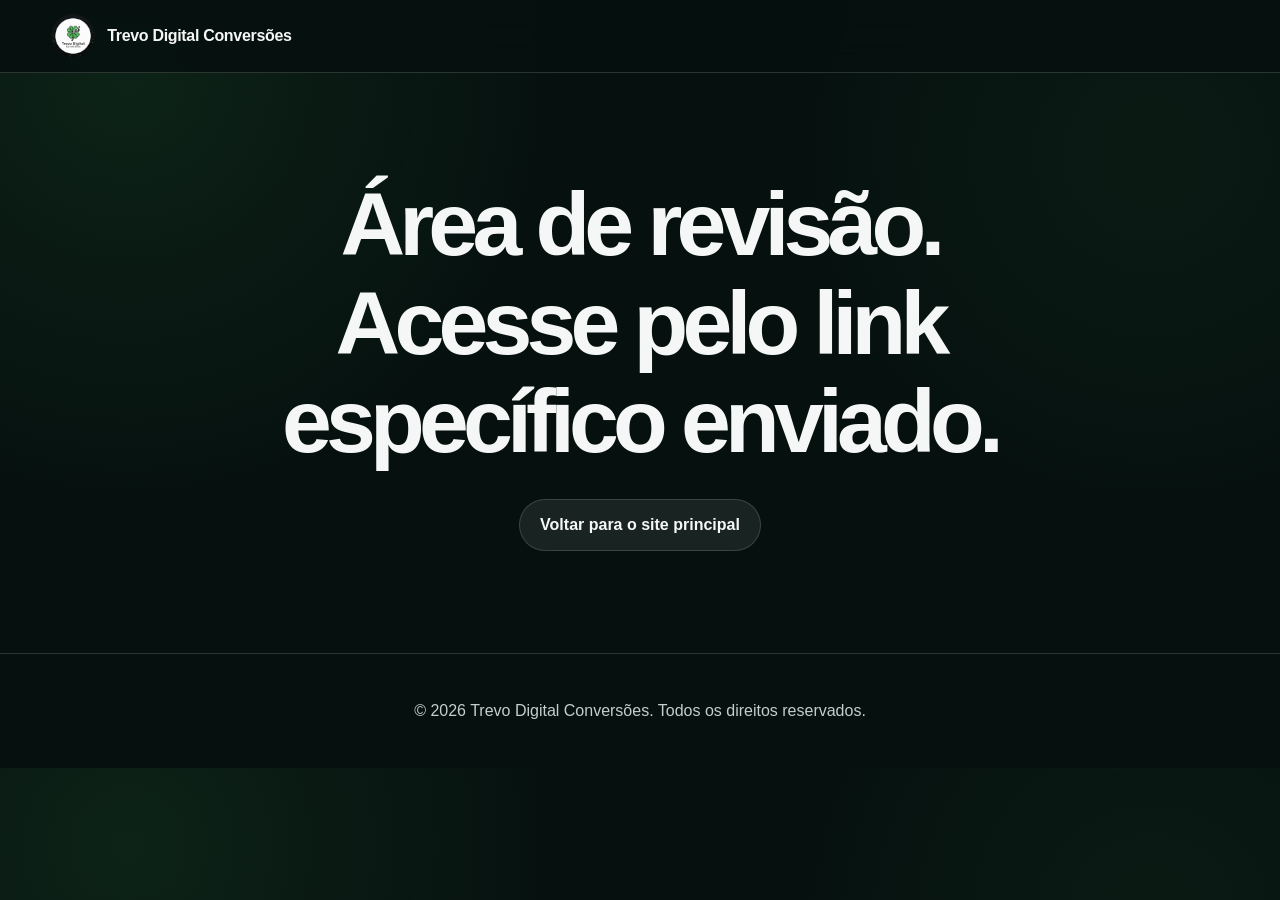
==== aprovacao/index.html @ 4287d3ba "feat: reconstruir landing de aprovação em HTML estático Reconstroi a landing "+100 Aplicativos Úteis" ====
<!doctype html>
<html lang="pt-BR">
<head>
  <meta charset="utf-8">
  <meta name="viewport" content="width=device-width, initial-scale=1">
  <title>Área de revisão — Trevo Digital Conversões</title>
  <meta name="description" content="Área de revisão de páginas específicas do Trevo Digital Conversões.">
  <meta name="theme-color" content="#06110f">
  <meta name="robots" content="noindex,nofollow">
  <link rel="icon" href="../assets/logo-social.png">
  <link rel="stylesheet" href="../styles.css">
</head>

<body>
  <header class="site-header">
    <a class="brand" href="../index.html" aria-label="Trevo Digital Conversões">
      <img src="../assets/logo-social.png" alt="Logo Trevo Digital Conversões">
      <span>Trevo Digital Conversões</span>
    </a>
  </header>

  <main>
    <section class="section section-contact">
      <h1>Área de revisão. Acesse pelo link específico enviado.</h1>

      <div class="hero-actions" style="justify-content: center; margin-top: 28px;">
        <a class="button secondary" href="../index.html">Voltar para o site principal</a>
      </div>
    </section>
  </main>

  <footer class="site-footer">
    <p>© 2026 Trevo Digital Conversões. Todos os direitos reservados.</p>
  </footer>
</body>
</html>
---- styles.css ----
* {
  box-sizing: border-box;
}

:root {
  --bg: #06110f;
  --bg-2: #0b2f27;
  --panel: rgba(255, 255, 255, 0.07);
  --panel-strong: rgba(255, 255, 255, 0.12);
  --text: #f5f7f6;
  --muted: #c3cfca;
  --green: #50d06a;
  --green-dark: #1e8b47;
  --line: rgba(255, 255, 255, 0.15);
  --shadow: 0 24px 80px rgba(0, 0, 0, 0.35);
}

html {
  scroll-behavior: smooth;
}

body {
  margin: 0;
  font-family: Arial, Helvetica, sans-serif;
  background:
    radial-gradient(circle at 10% 10%, rgba(80, 208, 106, 0.09), transparent 32%),
    radial-gradient(circle at 90% 20%, rgba(80, 208, 106, 0.05), transparent 28%),
    var(--bg);
  color: var(--text);
  line-height: 1.6;
}

a {
  color: inherit;
}

.site-header {
  position: sticky;
  top: 0;
  z-index: 10;
  display: flex;
  align-items: center;
  justify-content: space-between;
  gap: 24px;
  padding: 14px clamp(18px, 4vw, 56px);
  background: rgba(6, 17, 15, 0.88);
  backdrop-filter: blur(16px);
  border-bottom: 1px solid var(--line);
}

.brand {
  display: inline-flex;
  align-items: center;
  gap: 12px;
  text-decoration: none;
  font-weight: 800;
  letter-spacing: -0.02em;
}

.brand img {
  width: 44px;
  height: 44px;
  border-radius: 50%;
}

nav {
  display: flex;
  gap: 18px;
  flex-wrap: wrap;
  color: var(--muted);
  font-size: 0.95rem;
  font-weight: 700;
}

nav a {
  text-decoration: none;
}

nav a:hover {
  color: var(--text);
}

.hero {
  position: relative;
  min-height: 82vh;
  display: grid;
  align-items: center;
  padding: clamp(72px, 10vw, 130px) clamp(20px, 6vw, 80px);
  overflow: hidden;
  background:
    linear-gradient(135deg, rgba(6, 17, 15, 0.98), rgba(10, 45, 37, 0.88) 48%, rgba(3, 10, 9, 0.98)),
    radial-gradient(circle at 70% 40%, rgba(80, 208, 106, 0.12), transparent 38%);
}

.network-bg {
  position: absolute;
  inset: 0;
  opacity: 0.28;
  background:
    linear-gradient(115deg, transparent 0 48%, rgba(80, 208, 106, 0.18) 49%, transparent 50%),
    linear-gradient(35deg, transparent 0 57%, rgba(80, 208, 106, 0.13) 58%, transparent 59%),
    radial-gradient(circle at 78% 34%, rgba(80, 208, 106, 0.85) 0 2px, transparent 3px),
    radial-gradient(circle at 83% 58%, rgba(80, 208, 106, 0.65) 0 2px, transparent 3px),
    radial-gradient(circle at 66% 72%, rgba(80, 208, 106, 0.5) 0 2px, transparent 3px),
    radial-gradient(circle at 90% 18%, rgba(255, 255, 255, 0.36) 0 3px, transparent 4px);
}

.hero-glow {
  position: absolute;
  border-radius: 50%;
  filter: blur(18px);
  opacity: 0.48;
}

.hero-glow-one {
  width: 420px;
  height: 420px;
  left: -160px;
  top: 110px;
  background: rgba(80, 208, 106, 0.16);
}

.hero-glow-two {
  width: 300px;
  height: 300px;
  right: 8%;
  bottom: 8%;
  background: rgba(80, 208, 106, 0.08);
}

.hero-content {
  position: relative;
  max-width: 940px;
}

.hero-logo-wrap {
  width: 98px;
  height: 98px;
  display: grid;
  place-items: center;
  margin-bottom: 28px;
  border-radius: 28px;
  background: rgba(255, 255, 255, 0.96);
  box-shadow: var(--shadow);
}

.hero-logo-wrap img {
  width: 82px;
  height: 82px;
  border-radius: 20px;
}

.eyebrow {
  margin: 0 0 12px;
  color: var(--green);
  font-weight: 800;
  text-transform: uppercase;
  letter-spacing: 0.12em;
  font-size: 0.78rem;
}

h1, h2, h3 {
  line-height: 1.1;
}

h1 {
  font-size: clamp(3rem, 7vw, 6.2rem);
  margin: 0 0 14px;
  letter-spacing: -0.065em;
}

.slogan {
  margin: 0 0 24px;
  font-size: clamp(1.32rem, 2.3vw, 2rem);
  color: var(--green);
  font-weight: 800;
  max-width: 820px;
}

h2 {
  font-size: clamp(2rem, 4vw, 3.3rem);
  margin: 0 0 22px;
  letter-spacing: -0.035em;
}

h3 {
  font-size: 1.25rem;
  margin: 0 0 12px;
}

.lead {
  font-size: clamp(1.1rem, 2vw, 1.35rem);
  color: var(--muted);
  max-width: 720px;
}

.hero-actions {
  display: flex;
  gap: 14px;
  flex-wrap: wrap;
  margin-top: 34px;
}

.button {
  display: inline-flex;
  align-items: center;
  justify-content: center;
  min-height: 48px;
  padding: 12px 20px;
  border-radius: 999px;
  text-decoration: none;
  font-weight: 800;
  border: 1px solid var(--line);
}

.button.primary {
  background: linear-gradient(135deg, var(--green), var(--green-dark));
  color: #03100b;
  border: none;
}

.button.secondary {
  background: rgba(255, 255, 255, 0.08);
}

.section {
  padding: clamp(56px, 8vw, 105px) clamp(20px, 6vw, 80px);
}

.section-grid {
  display: grid;
  grid-template-columns: 1.2fr 0.8fr;
  gap: clamp(24px, 5vw, 80px);
  align-items: center;
  max-width: 1160px;
  margin: 0 auto;
}

.section p {
  color: var(--muted);
  font-size: 1.05rem;
}

.logo-card, .notice, .card, .contact-box {
  background: var(--panel);
  border: 1px solid var(--line);
  border-radius: 28px;
  box-shadow: var(--shadow);
}

.logo-card {
  padding: 28px;
  text-align: center;
}

.logo-card img {
  width: min(100%, 360px);
  border-radius: 22px;
}

.section-dark {
  background:
    linear-gradient(180deg, rgba(11, 47, 39, 0.78), rgba(6, 17, 15, 0.98)),
    radial-gradient(circle at 20% 30%, rgba(80, 208, 106, 0.12), transparent 32%);
  border-top: 1px solid var(--line);
  border-bottom: 1px solid var(--line);
}

.section-dark > h2,
.section-dark > .eyebrow {
  max-width: 1160px;
  margin-left: auto;
  margin-right: auto;
}

.cards {
  max-width: 1160px;
  margin: 34px auto 0;
  display: grid;
  grid-template-columns: repeat(3, 1fr);
  gap: 18px;
}

.card {
  padding: 26px;
  background: rgba(6, 17, 15, 0.72);
}

.notice {
  padding: 28px;
  background: var(--panel-strong);
}

.section-contact {
  text-align: center;
  max-width: 900px;
  margin: 0 auto;
}

.contact-box {
  text-align: left;
  max-width: 640px;
  margin: 28px auto 0;
  padding: 24px;
}

.contact-box a {
  color: var(--green);
  font-weight: 700;
}

.links-footer {
  display: flex;
  justify-content: center;
  gap: 22px;
  flex-wrap: wrap;
  margin-top: 28px;
}

.links-footer a {
  color: var(--green);
}

.site-footer {
  padding: 28px clamp(20px, 6vw, 80px);
  border-top: 1px solid var(--line);
  text-align: center;
  color: var(--muted);
}

.site-footer .small {
  font-size: 0.88rem;
}

.policy-page {
  max-width: 900px;
  margin: 0 auto;
  padding: clamp(40px, 8vw, 86px) 20px;
}

.policy-page h1 {
  font-size: clamp(2.2rem, 5vw, 3.8rem);
}

.policy-page article {
  background: var(--panel);
  border: 1px solid var(--line);
  border-radius: 28px;
  padding: clamp(24px, 4vw, 44px);
}

.policy-page p, .policy-page li {
  color: var(--muted);
}

.back-link {
  display: inline-block;
  margin-bottom: 28px;
  color: var(--green);
}

@media (max-width: 800px) {
  .site-header {
    align-items: flex-start;
    flex-direction: column;
  }

  .section-grid,
  .cards {
    grid-template-columns: 1fr;
  }

  .hero {
    min-height: 72vh;
  }

  .hero-logo-wrap {
    width: 82px;
    height: 82px;
  }

  .hero-logo-wrap img {
    width: 68px;
    height: 68px;
  }
}
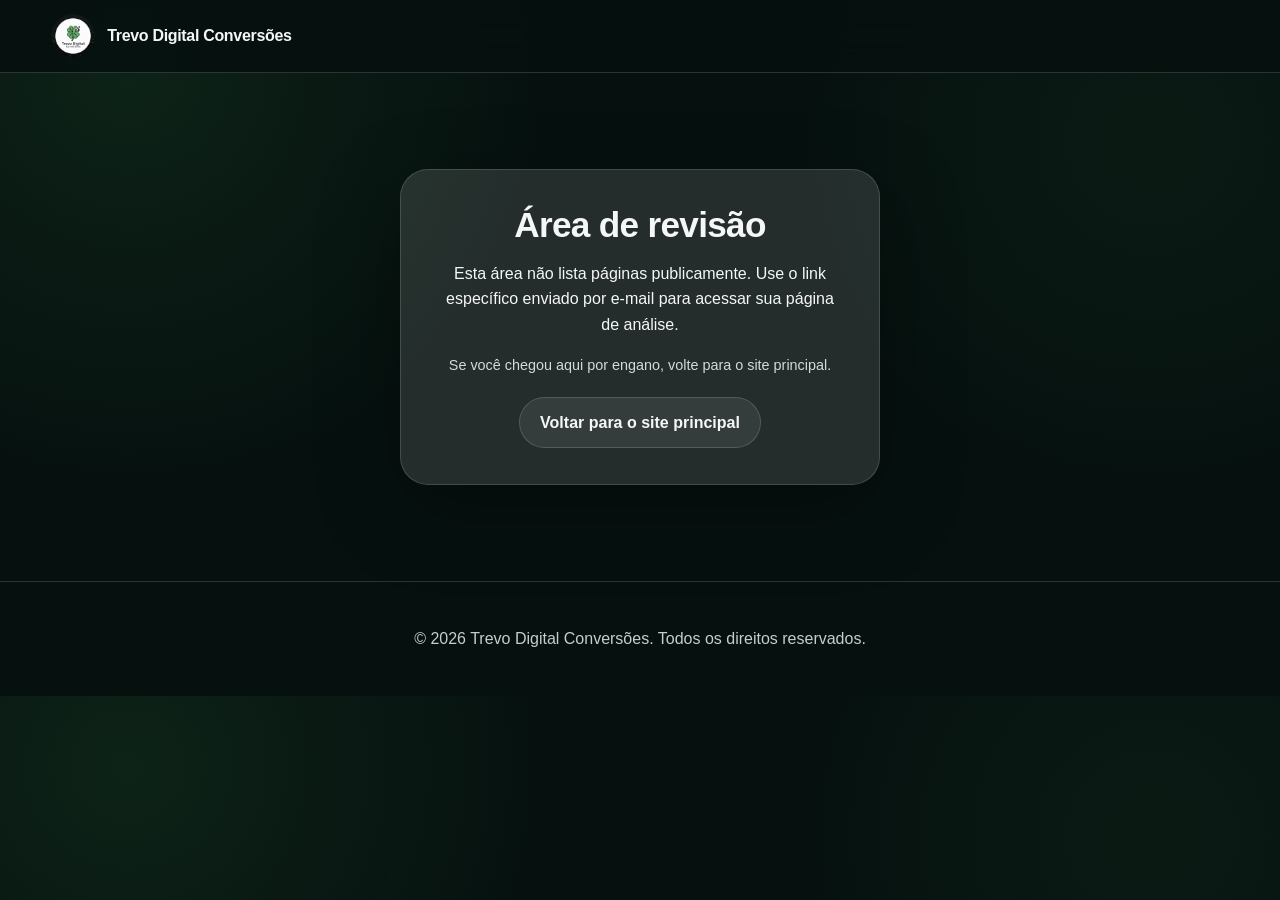
==== commit f8296ab8: "higieniza site e configura hotlink afiliado Co-Authored-By: Claude Sonnet 5 <noreply@anthropic.com>" ====
--- a/aprovacao/index.html
+++ b/aprovacao/index.html
@@ -20,11 +20,15 @@
   </header>
 
   <main>
-    <section class="section section-contact">
-      <h1>Área de revisão. Acesse pelo link específico enviado.</h1>
+    <section class="review-notice">
+      <div class="notice">
+        <h1>Área de revisão</h1>
+        <p>Esta área não lista páginas publicamente. Use o link específico enviado por e-mail para acessar sua página de análise.</p>
+        <p class="small">Se você chegou aqui por engano, volte para o site principal.</p>
 
-      <div class="hero-actions" style="justify-content: center; margin-top: 28px;">
-        <a class="button secondary" href="../index.html">Voltar para o site principal</a>
+        <div class="hero-actions" style="justify-content: center; margin-top: 20px;">
+          <a class="button secondary" href="../index.html">Voltar para o site principal</a>
+        </div>
       </div>
     </section>
   </main>
--- a/styles.css
+++ b/styles.css
@@ -332,6 +332,30 @@
   font-size: 0.88rem;
 }
 
+.review-notice {
+  min-height: auto;
+  padding: clamp(48px, 8vw, 96px) clamp(20px, 6vw, 80px);
+  display: grid;
+  place-items: center;
+}
+
+.review-notice .notice {
+  max-width: 480px;
+  text-align: center;
+  padding: clamp(24px, 4vw, 36px);
+}
+
+.review-notice h1 {
+  font-size: clamp(1.5rem, 4vw, 2.2rem);
+  letter-spacing: -0.02em;
+  margin: 0 0 14px;
+}
+
+.review-notice .small {
+  font-size: 0.9rem;
+  opacity: 0.85;
+}
+
 .policy-page {
   max-width: 900px;
   margin: 0 auto;
